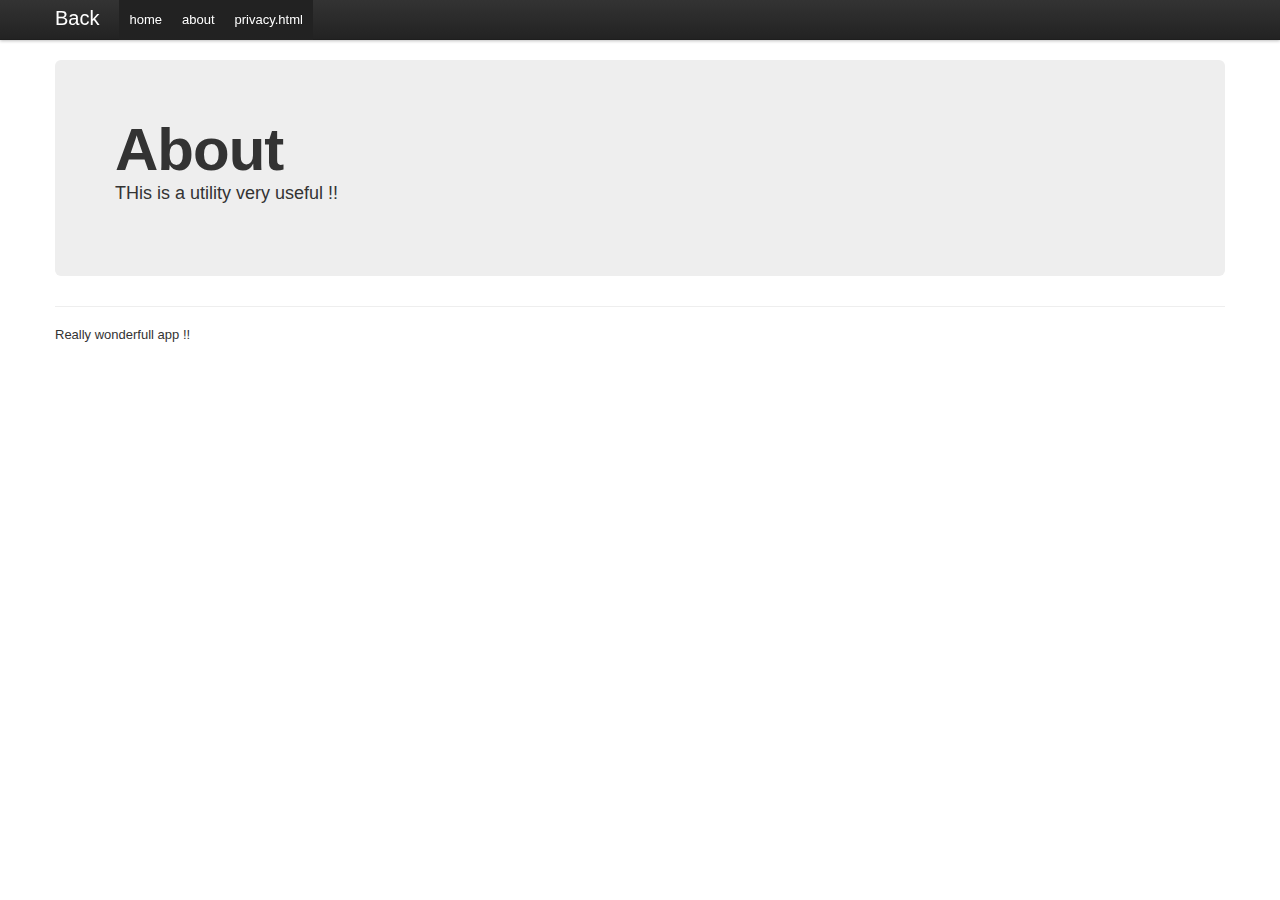
==== about.html @ 0be281f6 "added html files" ====
<!DOCTYPE html>
<html lang="en">
  <head>
    <meta charset="utf-8">
    <title>Cloud Sync </title>
    <script src="webworks-1.0.2.9.js"></script>
    <script src="work.js"></script>

<!-- Mobile viewport optimized: h5bp.com/viewport -->
     <meta name="viewport" content="width=device-width">

<!-- Main stylesheet imports bootstrap css and adds custom -->
    <link href="css/style.css" rel="stylesheet">

<!-- Modernizr for browser feature-checking 
         + HTML5shiv (included in modernizr) see modernizr.com -->
   <script src="js/modernizr-2.5.3.min.js"></script>

<!-- Fav and touch icons -->
      <!-- alternatively, remove these lines and place icons
            directly in the site parent folder 
            mathiasbynens.be/notes/touch-icons -->
    <link rel="shortcut icon" href="img/favicon.ico">
    <link rel="apple-touch-icon" href="img/apple-touch-icon.png">
    <link rel="apple-touch-icon" sizes="72x72" href="img/apple-touch-icon-72x72.png">
    <link rel="apple-touch-icon" sizes="114x114" href="img/apple-touch-icon-114x114.png">

  <body>

    <div class="navbar navbar-fixed-top">
      <div class="navbar-inner">
        <div class="container">
          <a class="btn btn-navbar" data-toggle="collapse" data-target=".nav-collapse">
            <span class="icon-bar"></span>
            <span class="icon-bar"></span>
            <span class="icon-bar"></span>
          </a>
          <a class="brand" href="index.html">Back</a>
          <div class="nav-collapse">
             <ul class="nav">
              <li class="active"><a href="index.html">home</a></li>
              <li class="active"><a href="about.html">about</a></li>
              <li class="active"><a href="privacy.html">privacy.html</a></li>
            </ul> 
          </div><!--/.nav-collapse -->
        </div>
      </div>
    </div>
    <div class="container">
      <div class="hero-unit">
         <hgroup>
           <h1>About </h1>
            <p>THis is a utility very useful !! </p>
        </hgroup>
      </div>
      <!--div class="row">
        <div class="span4">
          <h2>Setup Notes</h2>
           <p>Get your markup, CSS, and JavaScript organized and linked up!</p>
          <p><a class="btn" href="setup-notes.html">Go there &raquo;</a></p>
        </div>
        <div class="span4">
          <h2>Navbar Examples</h2>
           <p>Suggestions and code for three ways to setup your navbar:</p>
            <ul>
               <li>fixed-top</li>
               <li>static full-width</li>
               <li>static inside container</li>
            </ul>
          <p><a class="btn" href="navbar-examples.html">Go there &raquo;</a></p>
       </div>
        <div class="span4">
          <h2>Tabs & Pills</h2>
          <p>Examples utilizing Bootstrap's Tabs & Pills styles and the Tabs JavaScript plugin.</p>
          <p><a class="btn" href="tabs-pills.html">Go there &raquo;</a></p>
        </div>
      </div--><!-- end row 1 -->

      <hr>


      <footer>
      <p> Really wonderfull app !! </p>
      </footer>


    </div> <!-- /container -->

<!-- ==============================================
       JavaScript below!                                             -->

<!-- jQuery via Google + local fallback, see h5bp.com -->
   <script src="js/jquery-1.7.1.min.js"></script>
   <!--script>window.jQuery || document.write('<script src="js/jquery-1.7.1.min.js"><\/script>')</script-->

<!-- Bootstrap JS: compiled and minified -->
    <script src="js/bootstrap.min.js"></script>

  </body>
</html>
---- css/style.css ----
/* =======================================

		Main Stylesheet for My-Bootstrap-Site
		
		Innovations on Twitter Bootstrap
		
========================================== */

@import url('bootstrap.css');
@import url('bootstrap-responsive.css');

/*	Navbar Adjustments
		============================================= */

		/* Top Padding for responsive navbar-top-fixed */
				body { /* Add top padding for full-width layout */
					padding-top: 60px;
					padding-bottom: 40px;
				}
				@media (max-width: 979px) {
				  body {
				    padding-top: 0;
				  }
				}

				@media (max-width: 480px) {
					/* size down hero unit contents to fit a narrow viewport */
  			  .hero-unit {
					  padding: 0;
					  margin: 0;
					  background: transparent;
				  }
				  .hero-unit h1 {
					  font-size: 250%;
				  }
				  .hero-unit h2 {
					  font-size: 180%;
				  }
				}


/* 	Typography Tweaks
		============================================ */
		.alert a {
			font-weight: bold;
		}
		a.btn:hover {
				/* Transition for hovers */
					-webkit-transition: all 0.3s ease;
					-moz-transition: all 0.3s ease;
					-o-transition: all 0.3s ease;
					transition: all 0.3s ease;
		}

/* 	Rows and Columns
		============================================ */
		.row { /* more top and bottom padding on rows */
			padding: 20px 0;
		}
	
/* 	Pills and Tabs
		============================================ */

		.tab-content {
/*
		    display: table;
		    max-width: 90%;
*/
		}
		.tab-content > .active,
		.pill-content > .active {
/* 	    display: inline-block; */
		}
		.nav-pills li a h3 {
			font-size: 14px;
			line-height: 16px;
		}
		.nav-pills li.active a h3 {
			font-size: 14px;
			color: white;
		}
		#sidebar .well {
			padding: 4px 4px 0 4px;
		}
		#sidenav > li a {
			/* Transition for hovers */
					-webkit-transition: all 0.2s ease;
					-moz-transition: all 0.2s ease;
					-o-transition: all 0.2s ease;
					transition: all 0.2s ease;
		}
		#sidenav > li.active a,
		#sidenav > li a:hover {
			margin-left: -10px;
			padding-left: 20px;
		}
	


/* 	For Code Snippets
		============================================ */
		
		code, pre, pre.prettyprint {
			background-color: #fee9cc;
		}
		pre, pre.prettyprint {
			padding: 16px 20px;
			margin: 10px 0;
			-webkit-border-radius: 6px;	
			-moz-border-radius: 6px;
			border-radius: 6px;
			max-width: 100%;
		}
		
		.alert pre {
			text-shadow: none;
		}
		
		/* Pretty printing styles. Used with prettify.js. */
		
		/* SPAN elements with the classes below are added by prettyprint. */
		.pln { color: #000 }  /* plain text */
		
		@media screen {
		  .str { color: #080 }  /* string content */
		  .kwd { color: #008 }  /* a keyword */
		  .com { color: #800 }  /* a comment */
		  .typ { color: #606 }  /* a type name */
		  .lit { color: #066 }  /* a literal value */
		  /* punctuation, lisp open bracket, lisp close bracket */
		  .pun, .opn, .clo { color: #660 }
		  .tag { color: #008 }  /* a markup tag name */
		  .atn { color: #606 }  /* a markup attribute name */
		  .atv { color: #080 }  /* a markup attribute value */
		  .dec, .var { color: #606 }  /* a declaration; a variable name */
		  .fun { color: red }  /* a function name */
		}
		
		/* Use higher contrast and text-weight for printable form. */
		@media print, projection {
		  .str { color: #060 }
		  .kwd { color: #006; font-weight: bold }
		  .com { color: #600; font-style: italic }
		  .typ { color: #404; font-weight: bold }
		  .lit { color: #044 }
		  .pun, .opn, .clo { color: #440 }
		  .tag { color: #006; font-weight: bold }
		  .atn { color: #404 }
		  .atv { color: #060 }
		}

		pre.prettyprint { /* customized by DC */
			/* padding: 2px;
			border: 1px solid #888  */
			}
				
		/* Specify class=linenums on a pre to get line numbering */
		ol.linenums { margin-top: 0; margin-bottom: 0 } /* IE indents via margin-left */
		li.L0,
		li.L1,
		li.L2,
		li.L3,
		li.L5,
		li.L6,
		li.L7,
		li.L8 { list-style-type: none }
		/* Alternate shading for lines */
		li.L1,
		li.L3,
		li.L5,
		li.L7,
		li.L9 { background: #eee }
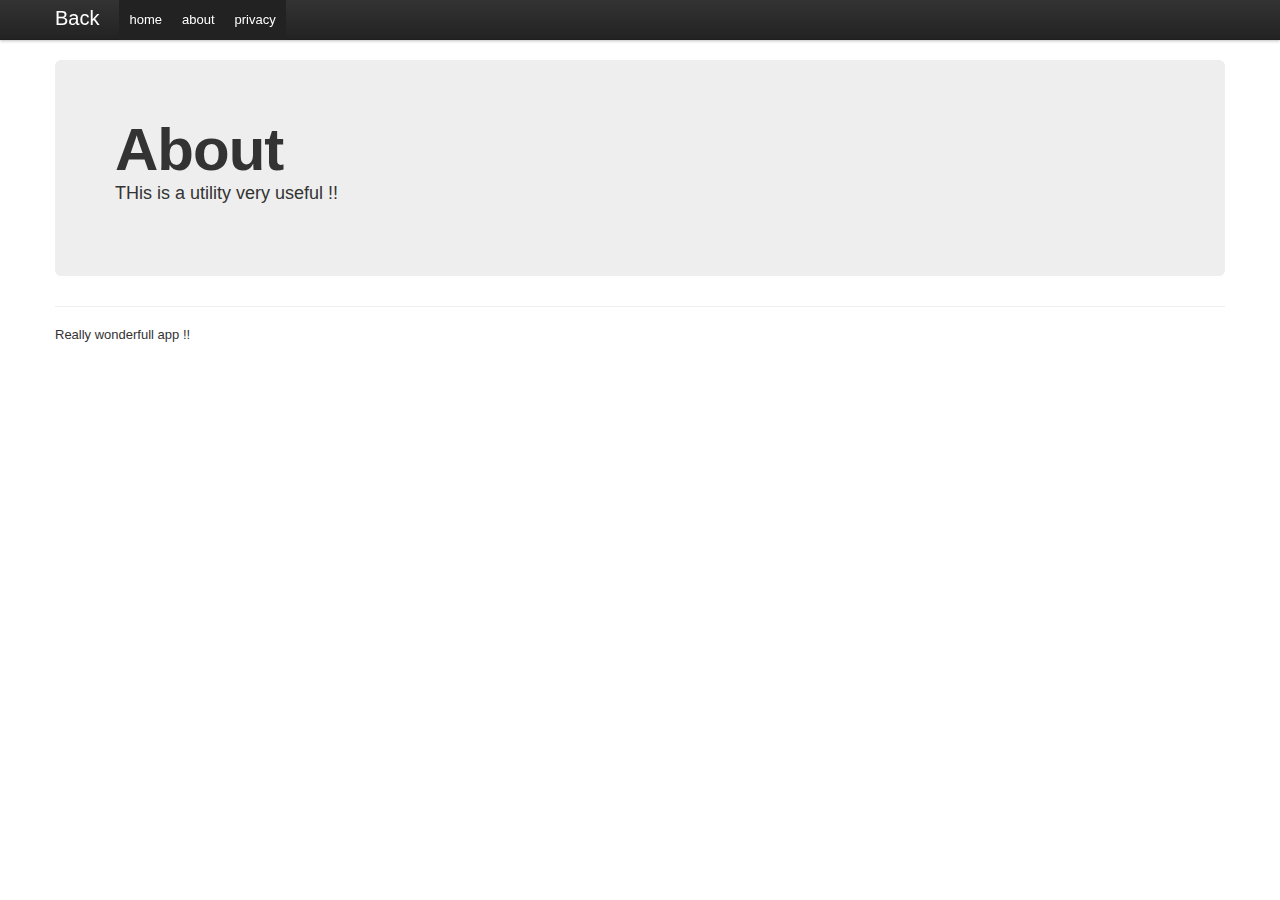
==== commit 6bc4914f: "added html files" ====
--- a/about.html
+++ b/about.html
@@ -40,7 +40,7 @@
              <ul class="nav">
               <li class="active"><a href="index.html">home</a></li>
               <li class="active"><a href="about.html">about</a></li>
-              <li class="active"><a href="privacy.html">privacy.html</a></li>
+              <li class="active"><a href="privacy.html">privacy</a></li>
             </ul> 
           </div><!--/.nav-collapse -->
         </div>
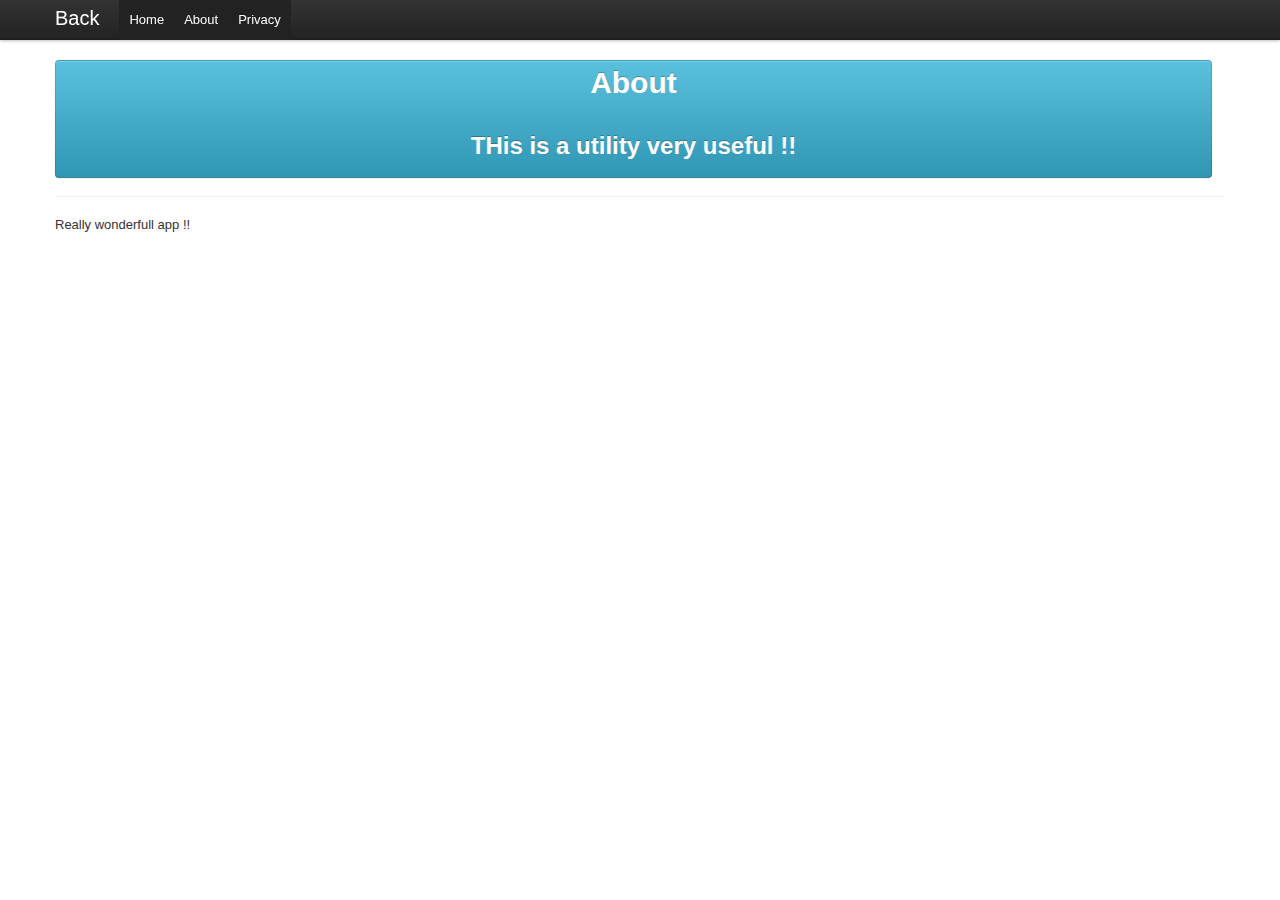
==== commit 7d8393d5: "js" ====
--- a/about.html
+++ b/about.html
@@ -38,19 +38,19 @@
           <a class="brand" href="index.html">Back</a>
           <div class="nav-collapse">
              <ul class="nav">
-              <li class="active"><a href="index.html">home</a></li>
-              <li class="active"><a href="about.html">about</a></li>
-              <li class="active"><a href="privacy.html">privacy</a></li>
+              <li class="active"><a href="index.html">Home</a></li>
+              <li class="active"><a href="about.html">About</a></li>
+              <li class="active"><a href="privacy.html">Privacy</a></li>
             </ul> 
           </div><!--/.nav-collapse -->
         </div>
       </div>
     </div>
     <div class="container">
-      <div class="hero-unit">
+     <div class="btn btn-info dropdown-toggle" style="width:97%;">
          <hgroup>
-           <h1>About </h1>
-            <p>THis is a utility very useful !! </p>
+           <h1>About </h1> <br/> 
+            <p><h2>THis is a utility very useful !! </h2> </p>
         </hgroup>
       </div>
       <!--div class="row">
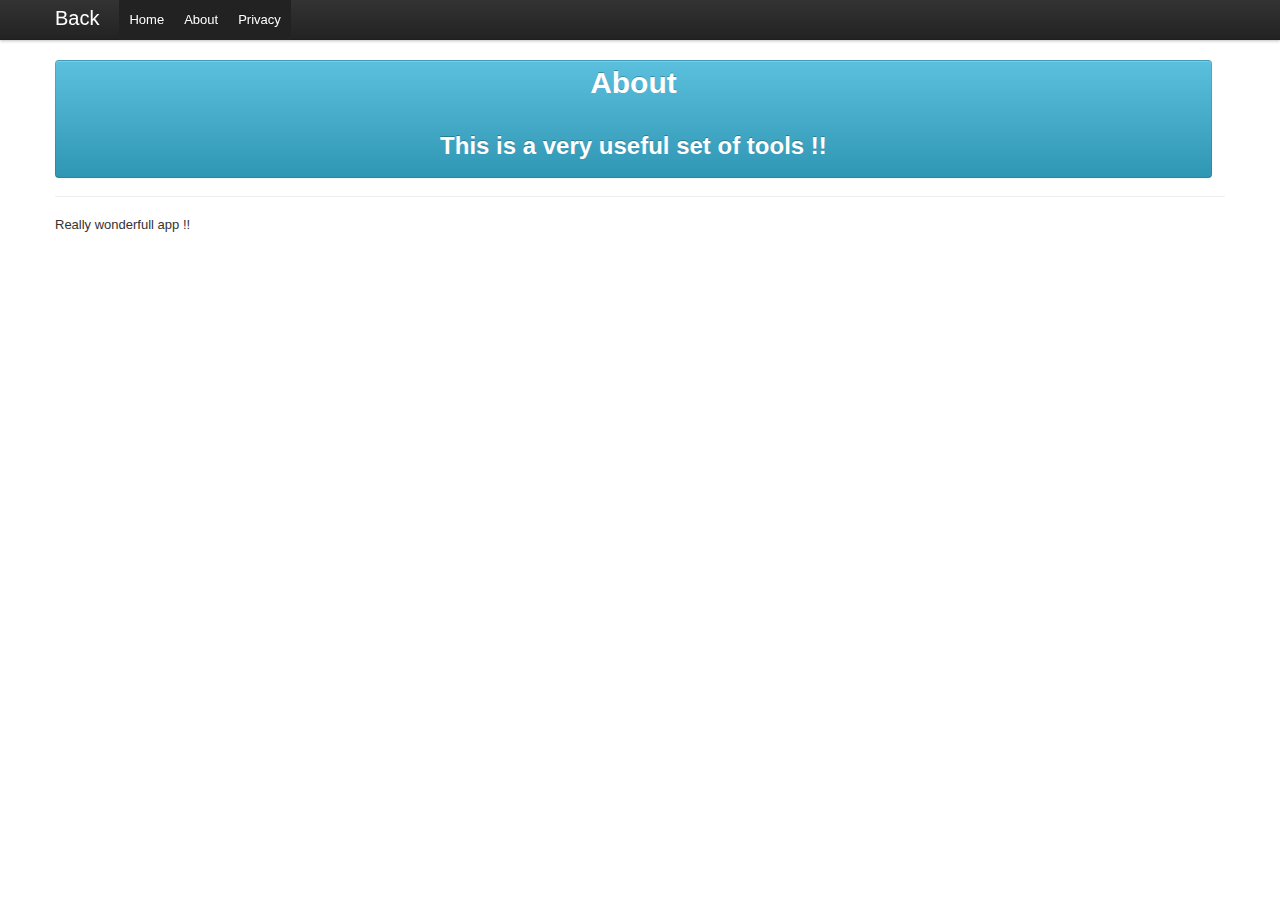
==== commit ed884b1f: "corrected uri" ====
--- a/about.html
+++ b/about.html
@@ -50,7 +50,7 @@
      <div class="btn btn-info dropdown-toggle" style="width:97%;">
          <hgroup>
            <h1>About </h1> <br/> 
-            <p><h2>THis is a utility very useful !! </h2> </p>
+            <p><h2>This is a very useful set of tools !! </h2> </p>
         </hgroup>
       </div>
       <!--div class="row">
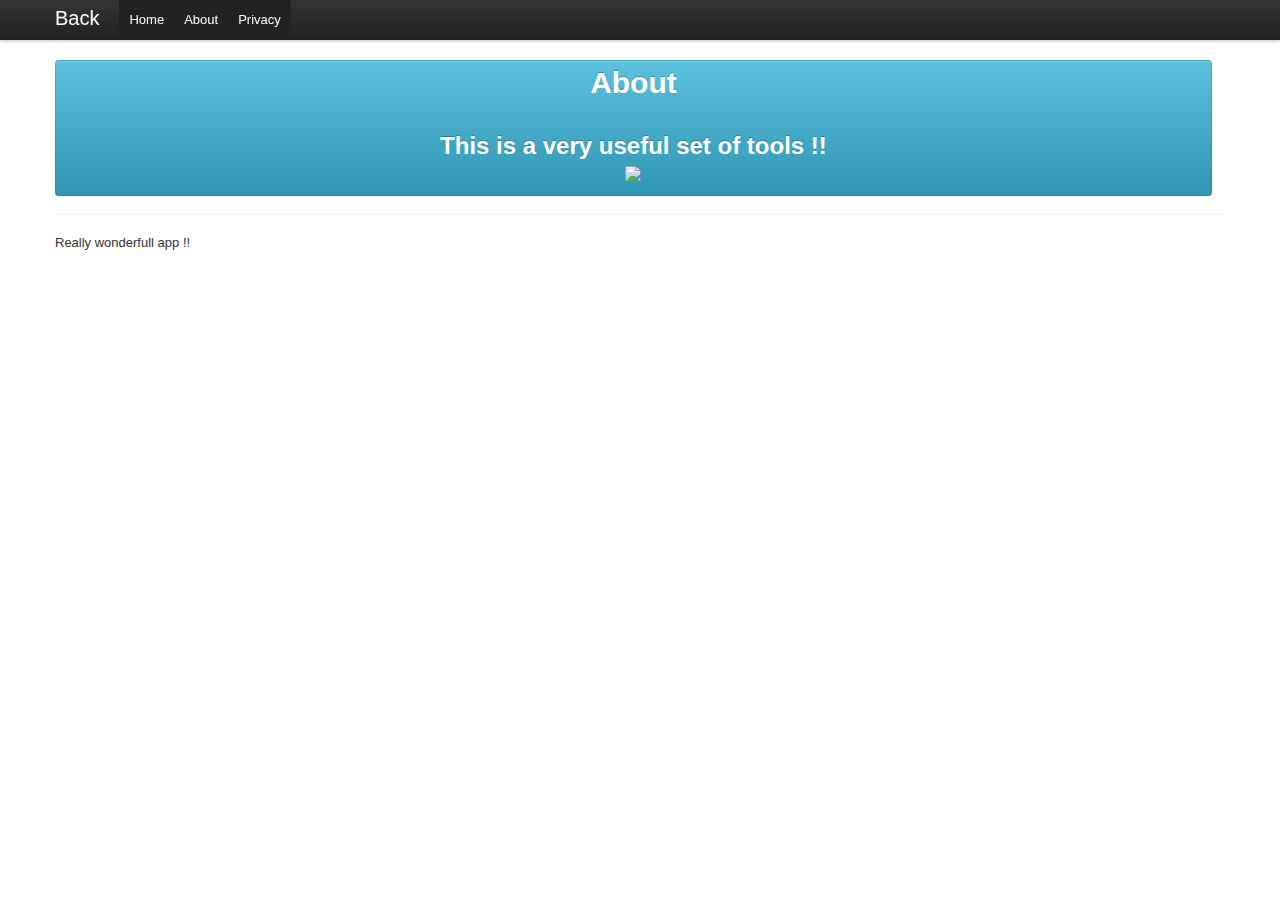
==== commit 85c76a8f: "sd" ====
--- a/about.html
+++ b/about.html
@@ -50,7 +50,8 @@
      <div class="btn btn-info dropdown-toggle" style="width:97%;">
          <hgroup>
            <h1>About </h1> <br/> 
-            <p><h2>This is a very useful set of tools !! </h2> </p>
+            <p><h2>This is a very useful set of tools !! </h2> 
+              <img src="http://engineerinme.com/apps/sdk/test/images/bbcloud.jpg"></p>
         </hgroup>
       </div>
       <!--div class="row">
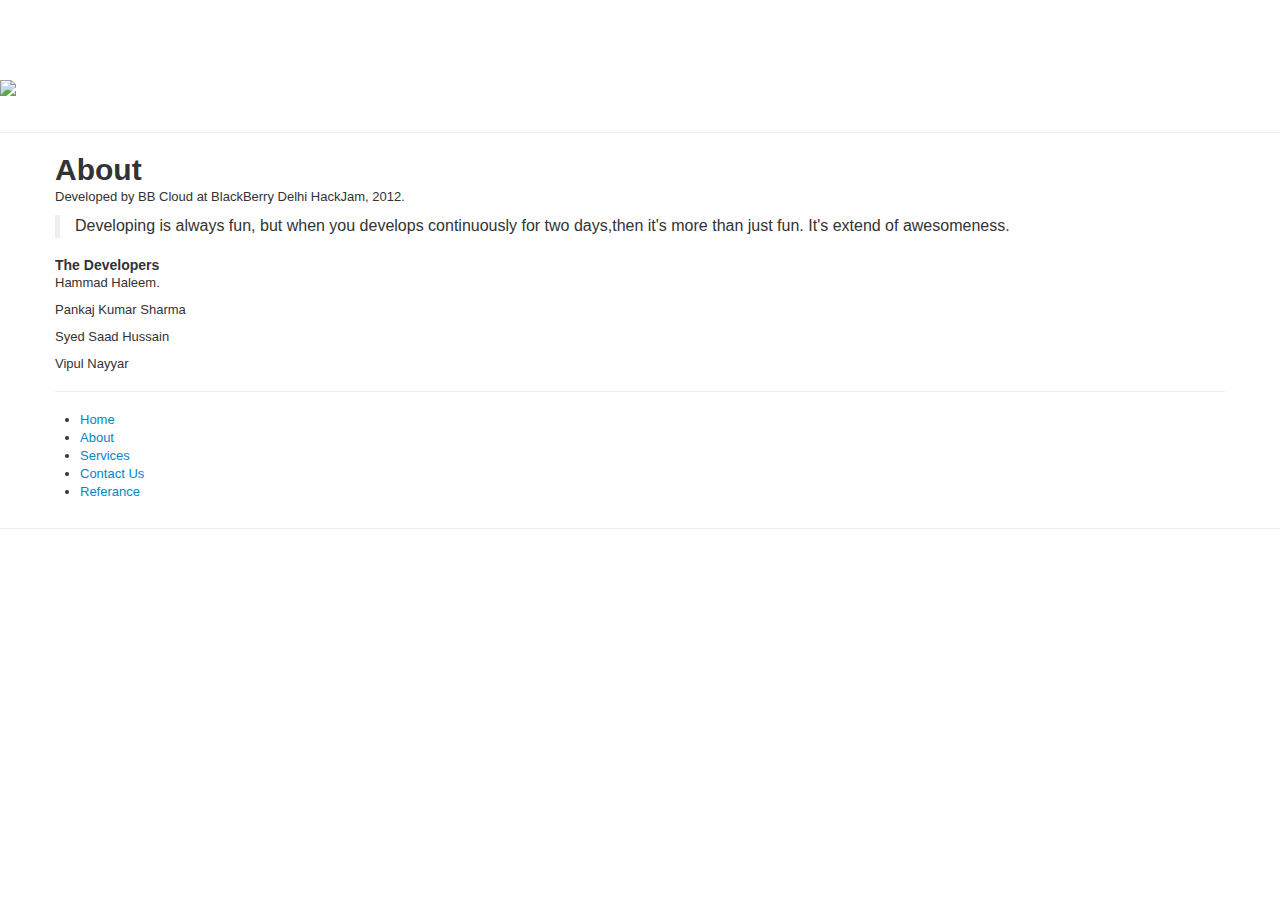
==== commit 352970d6: "added and edited files" ====
--- a/about.html
+++ b/about.html
@@ -8,94 +8,86 @@
 
 <!-- Mobile viewport optimized: h5bp.com/viewport -->
      <meta name="viewport" content="width=device-width">
-
-<!-- Main stylesheet imports bootstrap css and adds custom -->
-    <link href="css/style.css" rel="stylesheet">
-
-<!-- Modernizr for browser feature-checking 
-         + HTML5shiv (included in modernizr) see modernizr.com -->
-   <script src="js/modernizr-2.5.3.min.js"></script>
-
-<!-- Fav and touch icons -->
-      <!-- alternatively, remove these lines and place icons
-            directly in the site parent folder 
-            mathiasbynens.be/notes/touch-icons -->
-    <link rel="shortcut icon" href="img/favicon.ico">
-    <link rel="apple-touch-icon" href="img/apple-touch-icon.png">
-    <link rel="apple-touch-icon" sizes="72x72" href="img/apple-touch-icon-72x72.png">
-    <link rel="apple-touch-icon" sizes="114x114" href="img/apple-touch-icon-114x114.png">
-
+    <meta name="viewport" content="width=device-width; initial-scale=1.0; maximum-scale=1.0" />
+    <link rel="stylesheet" href="css/style.css"/>
+        <link href="http://mobifreaks.com/wp-content/demos/demo.css" rel="stylesheet" type="text/css" />
+  </head>
   <body>
 
-    <div class="navbar navbar-fixed-top">
-      <div class="navbar-inner">
-        <div class="container">
-          <a class="btn btn-navbar" data-toggle="collapse" data-target=".nav-collapse">
-            <span class="icon-bar"></span>
-            <span class="icon-bar"></span>
-            <span class="icon-bar"></span>
-          </a>
-          <a class="brand" href="index.html">Back</a>
-          <div class="nav-collapse">
-             <ul class="nav">
-              <li class="active"><a href="index.html">Home</a></li>
-              <li class="active"><a href="about.html">About</a></li>
-              <li class="active"><a href="privacy.html">Privacy</a></li>
-            </ul> 
-          </div><!--/.nav-collapse -->
-        </div>
+    <div class="wrap">
+    <header class="header">
+      <div class="logo"><a href="index.html"><img src="images/logo.png" alt=""/></a></div>
+      <div class="menu-but"><a href="#menu"><img src="images/menu.png"/></a></div>
+      <br class="clearfix"/>
+    </header>
+    <hr class="separator"/> 
+    <div class="container">
+      <div class="content">
+        <article>
+        <h1>About</h1>
+        <p>Developed by BB Cloud at BlackBerry Delhi HackJam, 2012.</p>
+        <blockquote><p>Developing is always fun, but when you develops continuously for two days,then it's more than just fun. It's extend of awesomeness. </p></blockquote>
+        <p></p>
+<h4>The Developers</h4>
+<p>Hammad Haleem.</p>
+<p>Pankaj Kumar Sharma</p>
+<p>Syed Saad Hussain</p>
+<p>Vipul Nayyar</p>
+        </article>
       </div>
+      <hr class="separator"/>
+      <aside>
+        <a name="menu"></a>
+        <ul class="menu">
+          <li class="icon home"><a href="index.html">Home</a></li>
+          <li class="icon info"><a href="about.html">About</a></li>
+          <li class="icon gear"><a href="services.html">Services</a></li>
+          <li class="icon bubble"><a href="contact.html">Contact Us</a></li>
+          <li class="icon add"><a href="referance.html">Referance</a></li>
+        </ul>
+      </aside>
     </div>
-    <div class="container">
-     <div class="btn btn-info dropdown-toggle" style="width:97%;">
-         <hgroup>
-           <h1>About </h1> <br/> 
-            <p><h2>This is a very useful set of tools !! </h2> 
-              <img src="http://engineerinme.com/apps/sdk/test/images/bbcloud.jpg"></p>
-        </hgroup>
+    <hr class="separator"/>
+    <footer class="footer">
+      <div class="social">
+        <a href="#"><img src="images/facebook.png" alt=""></a>
+        <a href="#"><img src="images/twitter.png" alt=""></a>
+        <a href="#"><img src="images/gplus.png" alt=""></a>
       </div>
-      <!--div class="row">
-        <div class="span4">
-          <h2>Setup Notes</h2>
-           <p>Get your markup, CSS, and JavaScript organized and linked up!</p>
-          <p><a class="btn" href="setup-notes.html">Go there &raquo;</a></p>
-        </div>
-        <div class="span4">
-          <h2>Navbar Examples</h2>
-           <p>Suggestions and code for three ways to setup your navbar:</p>
-            <ul>
-               <li>fixed-top</li>
-               <li>static full-width</li>
-               <li>static inside container</li>
-            </ul>
-          <p><a class="btn" href="navbar-examples.html">Go there &raquo;</a></p>
-       </div>
-        <div class="span4">
-          <h2>Tabs & Pills</h2>
-          <p>Examples utilizing Bootstrap's Tabs & Pills styles and the Tabs JavaScript plugin.</p>
-          <p><a class="btn" href="tabs-pills.html">Go there &raquo;</a></p>
-        </div>
-      </div--><!-- end row 1 -->
+    </footer>
+    
+    </div>
+    <script src="js/jquery.min.js"></script>
+    <script src="js/slider.min.js"></script>
+    <script>
+    $(function () {
+    
+      // Slideshow 1
+      $("#slider").responsiveSlides({
+        maxwidth: 800,
+        speed: 800
+      });
+    
+    });
+    </script> 
+<!--
+  Author Details
+  ==============
 
-      <hr>
+  Author: Mobifreaks
+  Author URL: http://mobifreaks.com
 
+  Attribution( is must on every page, where this work is used. should be visible to naked eye and Search engine bot[ means should not use noindex, nofollow relations ]):
 
-      <footer>
-      <p> Really wonderfull app !! </p>
-      </footer>
+  // a healty attribution looks like following
+  <a href="http://mobifreaks.com" target="_blank">Design by Mobifreaks</a>
 
+  License: Creative Commons Attribution 3.0 Unported
+  License URL: http://creativecommons.org/licenses/by/3.0/
 
-    </div> <!-- /container -->
+  if any regards of infringement, may lead to lawsuit under Digital Millennium Copyright Act (DMCA)
 
-<!-- ==============================================
-       JavaScript below!                                             -->
-
-<!-- jQuery via Google + local fallback, see h5bp.com -->
-   <script src="js/jquery-1.7.1.min.js"></script>
-   <!--script>window.jQuery || document.write('<script src="js/jquery-1.7.1.min.js"><\/script>')</script-->
-
-<!-- Bootstrap JS: compiled and minified -->
-    <script src="js/bootstrap.min.js"></script>
-
+  For Attribution removal request. please consider contacting us through http://mobifreaks.com/feedback/ or mail us at support[at]mobifreaks.com
+ -->
   </body>
 </html>
